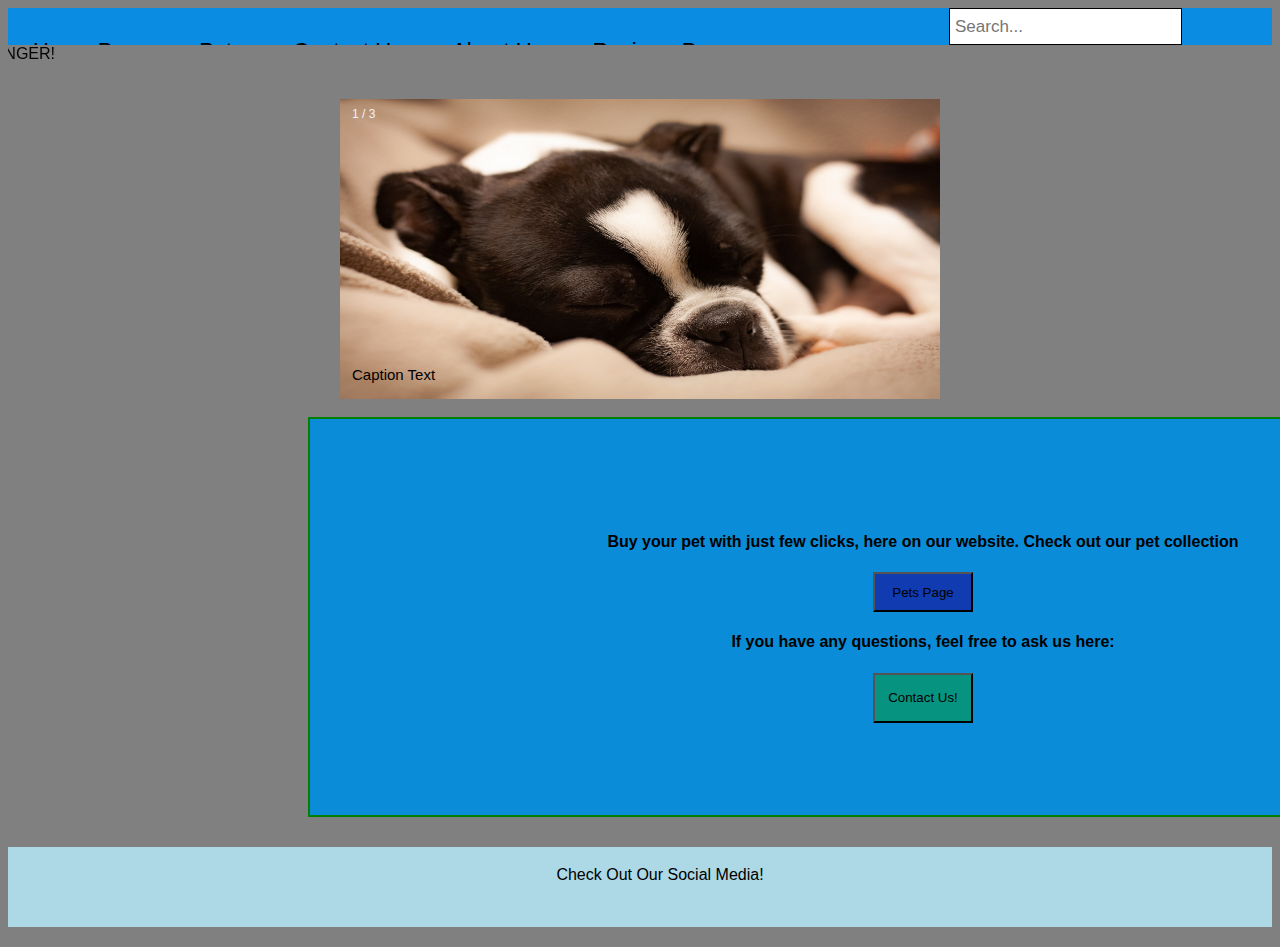
==== html/index.html @ 4e822bdf "Add files via upload" ====
<!DOCTYPE html>
<html lang="en">
<meta name="viewport" content="width=device-width, initial-scale=1">

<head>
    <title>PetShop</title>

    <body>
        <!--Here's my link to my stylesheet for my website located in the web root-->
        <link rel="stylesheet" href="../css/style.css">
        <script src="../js/cart.js"></script>
        <!-- This is my div section for my Navigation Bar located at the top of the web page -->
        <table><form class="searchForm">
            <!--This is the table with the navigation bar and a search bar-->
            <div class="center">
                <nav class="topnav">
                    <a class="active" href="index.html">Home Page</a>
                    <a href="cart.html">Pets</a>
                    <a href="contact.html">Contact Us</a>
                    <a href="About Us!">About Us</a>
                    <a href="Reviews Page!">Reviews Page</a>
                        <input class="reset" type="text" name="searchInput" placeholder="Search...">
                        <input class="buttonReset" type="submit">
                    </form>
                    </nav>
        </table>
</div>
        <!--This is the welcome message at the top of the web page-->
        <td>
            <centre>
                <marquee width="100%" direction="right" height="50px">
                    WELCOME TO MY PET-SHOP WEBSITE! I HOPE YOU STAY HERE LITTLE LONGER!
                </marquee>
                <!-- <p class="welcome">
                    <h3>Welcome to my PetShop website! I hope you stay here little longer!</h3>
                </p> -->
            </centre>
        </td>
        <br>
        <table class="table">

            <td>
                <p>
                    <h4>Buy your pet with just few clicks, here on our website. Check out our pet collection</h4>
                </p>
                <button type="button" class="button2">Pets Page</button>
                <script>
                </script>
                <p>
                    <h4>If you have any questions, feel free to ask us here:</h4>
                </p>
                <button type="button" class="button3">Contact Us!</button>
            </td>
            <div class="slideshow-container">
                <div class="mySlides fade">
                    <div class="numbertext">1 / 3</div>
                    <img src="../images/dog-closeup.jpeg" style="width: 600px;height: 300px;">
                    <div class="text">Caption Text</div>
                </div>
                <div class="mySlides fade">
                    <div class="numbertext">2 / 3</div>
                    <img src="../images/group-closeup.jpeg" style="width: 600px;height: 300px;">
                    <div class="text">Caption Two</div>
                </div>
                <div class="mySlides fade">
                    <div class="numbertext">3 / 3</div>
                    <img src="../images/dog2-closeup.jpeg" style="width: 600px;height: 300px;">
                    <div class=" text ">Caption Three</div>
                </div>
            </div>
            <br>
            <div style="text-align:center ">
                <span class="fullStop "></span>
                <span class="fullStop "></span>
                <span class="fullStop "></span>
            </div>
            <script>
                var slideIndex = 0;
                showSlides();

                function showSlides() {
                    var i;
                    var slides = document.getElementsByClassName("mySlides ");
                    var dots = document.getElementsByClassName("fullStop ");
                    for (i = 0; i < slides.length; i++) {
                        slides[i].style.display = "none ";
                    }
                    slideIndex++;
                    if (slideIndex > slides.length) {
                        slideIndex = 1
                    }
                    for (i = 0; i < dots.length; i++) {
                        dots[i].className = dots[i].className.replace(" active ", " ");
                    }
                    slides[slideIndex - 1].style.display = "block ";
                    dots[slideIndex - 1].className += " active ";
                    setTimeout(showSlides, 3500); //This command will change the image every 3.5 seconds
                }
            </script>
            </tr>
        </table>
        <footer class="footer">
            <ul>
                <p>Check Out Our Social Media!</p>
            </ul>
        </footer>
    </body>
</head>

</html>

<!-- <div class="container-fluid ">
          <h1>My First Bootstrap Page</h1>
          <p>This is some text.</p>
        </div> -->
---- css/style.css ----
body {
        background-color: grey
    }
    /*This is the code for a navigation bar stating the heigh, width, text alignment, and and the main background colour*/
    
    .topnav {
        background-color: rgb(10, 140, 226);
        overflow: hidden;
        text-align: left;
        text-decoration: none;
        height: 37px;
        width: auto;
    }
    /* This piece of code again defines the navigation bar, however this includes padding, font size, colour of the font. */
    
    .welcome a {
        margin-left: 40px;
        align-self: center;
        margin-right: 500px;
    }
    .searchForm{
        margin-top: 1px;
    }
    .topnav a {
        float: inline-start;
        color: black;
        padding: 30px 25px;
        text-decoration: none;
        font-size: 22px;
    }
    /* This is the hover over effect for the navigation bar in which case means when hovered over the background colour of the navigation bar will turn pink */
    
    .topnav a:hover {
        background-color: pink;
        color: black;
    }
    /* This piece of code defines the button's size in width and height, and the right position with the amount of pixels away from each margin. */
    
    .buttonReset {
        float: right;
        width: 80px;
        height: 37px;
        margin-right: 1px;
        margin-top: 1px;
        margin-left: 500px;
    }
    /* This is the 2nd button again with the definition of the width, height, text alignment and the colour of the button */
    
    .button2 {
        width: 100px;
        height: 40px;
        text-align: center;
        background-color: rgb(16, 59, 177);
    }
    /* This is the search button which is placed in the navigation bar and it works as a reset, the code defines the font size, margins, borders, and the float of the button */
    
    .reset {
        float: right;
        padding: 5px;
        border: 1px solid;
        margin-left: 20px;
        margin-top: none;
        margin-right: 90px;
        font-size: 17px;
        height: 37px;
    }
    
    .searchbtn {
        float: right;
        width: 82px;
        height: 37px;
    }
    /* This is the footer which is placed right at the bottom of the web page and the codes inputs the size in width and height, the text alignment and teh colour of the whole footer */
    
    .footer {
        display: block;
        text-align: center;
        padding: 3px;
        width: 100%;
        height: 80px;
        margin-bottom: 20px;
        background-color: lightblue;
    }
    /* This is the container which is placed inside the table and this code defines the position away from each margin. */
    
    .container {
        border: none;
        margin-top: 50px;
        margin-left: 150px;
        margin-right: 150px;
    }
    
    * {
        box-sizing: border-box;
    }
    
    body {
        font-family: Verdana, sans-serif;
    }
    
    .mySlides {
        display: none;
        margin-left: 200px;
    }
    
    img {
        vertical-align: middle;
    }
    /* Slideshow container */
    
    .slideshow-container {
        max-width: 1000px;
        position: relative;
        margin-left: 20px;
        margin: auto;
    }
    /* Caption text */
    
    .text {
        color: black;
        font-size: 15px;
        padding: 8px 12px;
        position: absolute;
        bottom: 8px;
        width: 100%;
        text-align: auto;
    }
    /* Number text (1/3 etc) */
    
    .numbertext {
        color: #f2f2f2;
        font-size: 12px;
        padding: 8px 12px;
        position: absolute;
        top: 0;
    }
    /* The dots/bullets/indicators */
    
    .dot {
        height: 15px;
        width: 15px;
        margin: 0 2px;
        background-color: #bbb;
        border-radius: 50%;
        display: inline-block;
        transition: background-color 0.6s ease;
    }
    
    .button3 {
        width: 100px;
        height: 50px;
        background-color: rgb(6, 148, 129);
    }
    
    .table {
        margin: auto;
        text-align: center;
        width: 1230px;
        height: 400px;
        border: 2px solid green;
        padding: 10px;
        margin-left: 300px;
        margin-bottom: 30px;
        background-color: #0a8cd8;
    }
    /* End */
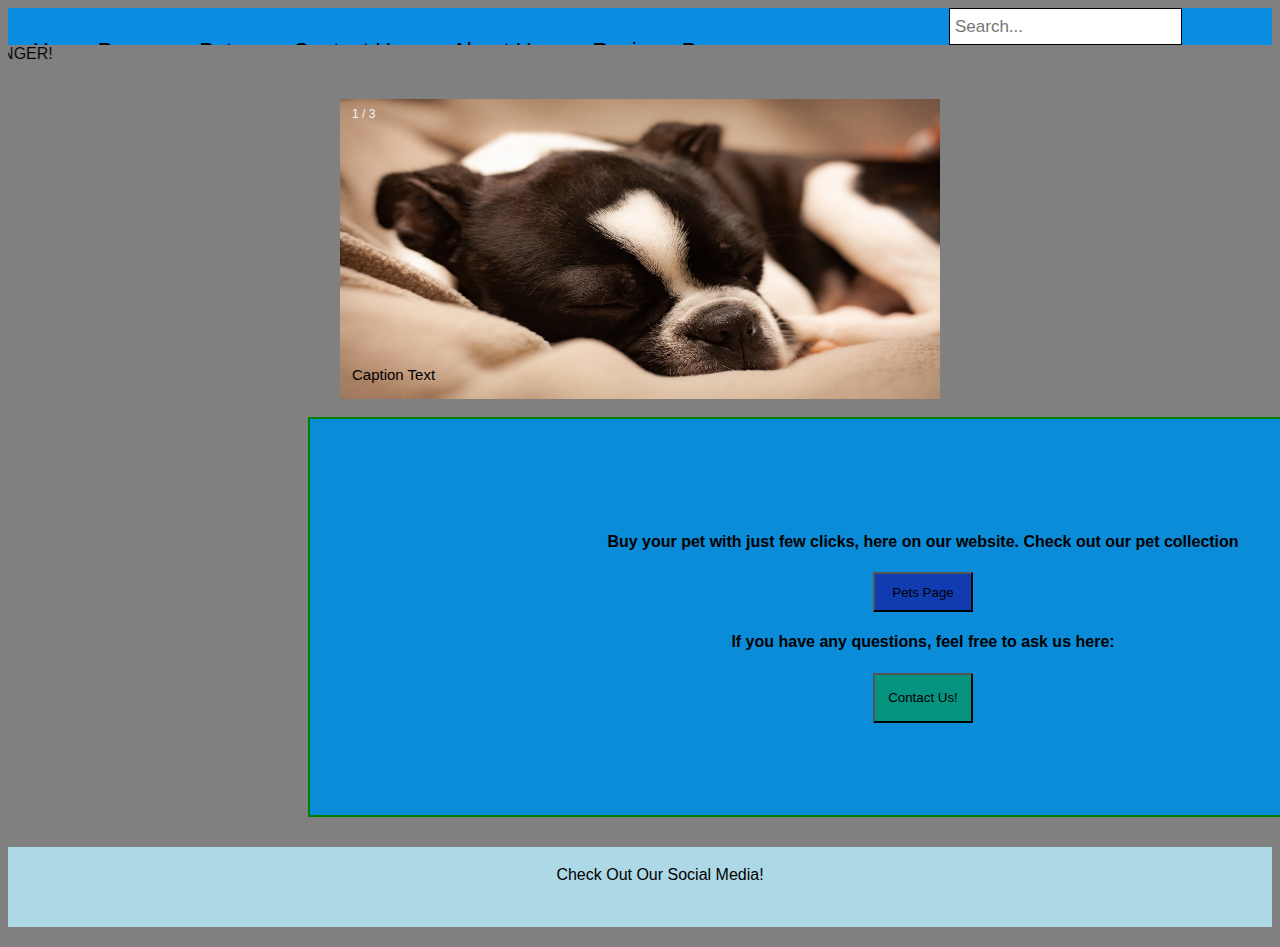
==== commit 6800ce16: "Add files via upload" ====
--- a/html/index.html
+++ b/html/index.html
@@ -1,104 +1,112 @@
 <!DOCTYPE html>
 <html lang="en">
 <meta name="viewport" content="width=device-width, initial-scale=1">
-
 <head>
     <title>PetShop</title>
-
     <body>
         <!--Here's my link to my stylesheet for my website located in the web root-->
         <link rel="stylesheet" href="../css/style.css">
         <script src="../js/cart.js"></script>
         <!-- This is my div section for my Navigation Bar located at the top of the web page -->
-        <table><form class="searchForm">
-            <!--This is the table with the navigation bar and a search bar-->
-            <div class="center">
-                <nav class="topnav">
-                    <a class="active" href="index.html">Home Page</a>
-                    <a href="cart.html">Pets</a>
-                    <a href="contact.html">Contact Us</a>
-                    <a href="About Us!">About Us</a>
-                    <a href="Reviews Page!">Reviews Page</a>
+        <table>
+            <form class="searchForm">
+                <!--This is the table with the navigation bar and a search bar-->
+                <div class="center">
+                    <nav class="topnav">
+                        <a class="active" href="index.html">Home Page</a>
+                        <a href="cart.html">Pets</a>
+                        <a href="contact.html">Contact Us</a>
+                        <a href="about.html">About Us</a>
+                        <a href="reviews.html">Reviews Page</a>
+                        <!-- Search bar and search/clear button, when the button is clicked it will reset and clear the text in the search bar -->
                         <input class="reset" type="text" name="searchInput" placeholder="Search...">
-                        <input class="buttonReset" type="submit">
-                    </form>
-                    </nav>
+                        <input class="buttonReset" type="reset">
+            </form>
+            </nav>
         </table>
-</div>
-        <!--This is the welcome message at the top of the web page-->
+        </div>
+        <!--This is the welcome message at the top of the web page, the marquee tag allows the text to move from left to right there is also a direction stated too --->
         <td>
             <centre>
                 <marquee width="100%" direction="right" height="50px">
                     WELCOME TO MY PET-SHOP WEBSITE! I HOPE YOU STAY HERE LITTLE LONGER!
                 </marquee>
-                <!-- <p class="welcome">
-                    <h3>Welcome to my PetShop website! I hope you stay here little longer!</h3>
-                </p> -->
             </centre>
         </td>
         <br>
         <table class="table">
-
+    <!-- This code defies the slideshow which is on the website, and the small table which is under it with the 2 buttons.  -->
             <td>
                 <p>
                     <h4>Buy your pet with just few clicks, here on our website. Check out our pet collection</h4>
                 </p>
                 <button type="button" class="button2">Pets Page</button>
-                <script>
-                </script>
                 <p>
                     <h4>If you have any questions, feel free to ask us here:</h4>
                 </p>
                 <button type="button" class="button3">Contact Us!</button>
             </td>
+            <!-- This is the first slide of the slideshow, it has an image with the specific size and 2 divs - one to show which slideshow picture it is and another one is to add a text to it. -->
             <div class="slideshow-container">
-                <div class="mySlides fade">
+                <div class="mySlides">
                     <div class="numbertext">1 / 3</div>
                     <img src="../images/dog-closeup.jpeg" style="width: 600px;height: 300px;">
                     <div class="text">Caption Text</div>
                 </div>
-                <div class="mySlides fade">
+                <!-- This is the second slide of the slideshow, it has an image with the specific size and 2 divs - one to show which slideshow picture it is and another one is to add a text to it. -->
+                <div class="mySlides">
                     <div class="numbertext">2 / 3</div>
                     <img src="../images/group-closeup.jpeg" style="width: 600px;height: 300px;">
                     <div class="text">Caption Two</div>
                 </div>
-                <div class="mySlides fade">
+                <!-- This is the third slide of the slideshow, it has an image with the specific size and 2 divs - one to show which slideshow picture it is and another one is to add a text to it. -->
+                <div class="mySlides">
                     <div class="numbertext">3 / 3</div>
                     <img src="../images/dog2-closeup.jpeg" style="width: 600px;height: 300px;">
                     <div class=" text ">Caption Three</div>
                 </div>
             </div>
             <br>
+            <!-- This div is designed to style out and add the function to the code which is to change the images every 3.5 seconds as stated in the JS script  -->
             <div style="text-align:center ">
                 <span class="fullStop "></span>
                 <span class="fullStop "></span>
                 <span class="fullStop "></span>
             </div>
+            <!-- JavaScript script to animate the slideshow and make it change -->
             <script>
                 var slideIndex = 0;
                 showSlides();
-
+                // This function defines the slides to be printed out and added onto the page, it also consists variables to help in defining what should be done, for example the variable slides puts all the 3 slides on the web page
+                // The variable dots works with the span which is defined in the div, the variable i, 
                 function showSlides() {
                     var i;
                     var slides = document.getElementsByClassName("mySlides ");
                     var dots = document.getElementsByClassName("fullStop ");
+                    // This code displays the slide on the index, takes one away to make the number index 0 which means this will hide every other slide images, but it will switch to anotehr one.
                     for (i = 0; i < slides.length; i++) {
                         slides[i].style.display = "none ";
                     }
+                    //This shows that if the slide index which is was 0 is greater than the amout of slides it will change the slide index to 1 
                     slideIndex++;
                     if (slideIndex > slides.length) {
                         slideIndex = 1
                     }
+                    //this code replaces every dot/fullStop class with active and it displays on the website as each image.
                     for (i = 0; i < dots.length; i++) {
                         dots[i].className = dots[i].className.replace(" active ", " ");
                     }
+                    //this first command displayes the slides as a block
                     slides[slideIndex - 1].style.display = "block ";
+                    //It sets the current website to be responsive and it sets the class to be active and responsive.
                     dots[slideIndex - 1].className += " active ";
-                    setTimeout(showSlides, 3500); //This command will change the image every 3.5 seconds
+                    //This command will change the image every 3.5 seconds. 1 second is 1000, 2 seconds is 2000, 3 seconds are 3000 and so on
+                    setTimeout(showSlides, 3500); 
                 }
             </script>
             </tr>
         </table>
+        <!-- This is a simple footer which is placed in a line at the bottom on the screen -->
         <footer class="footer">
             <ul>
                 <p>Check Out Our Social Media!</p>
@@ -106,10 +114,4 @@
         </footer>
     </body>
 </head>
-
-</html>
-
-<!-- <div class="container-fluid ">
-          <h1>My First Bootstrap Page</h1>
-          <p>This is some text.</p>
-        </div> -->+</html>